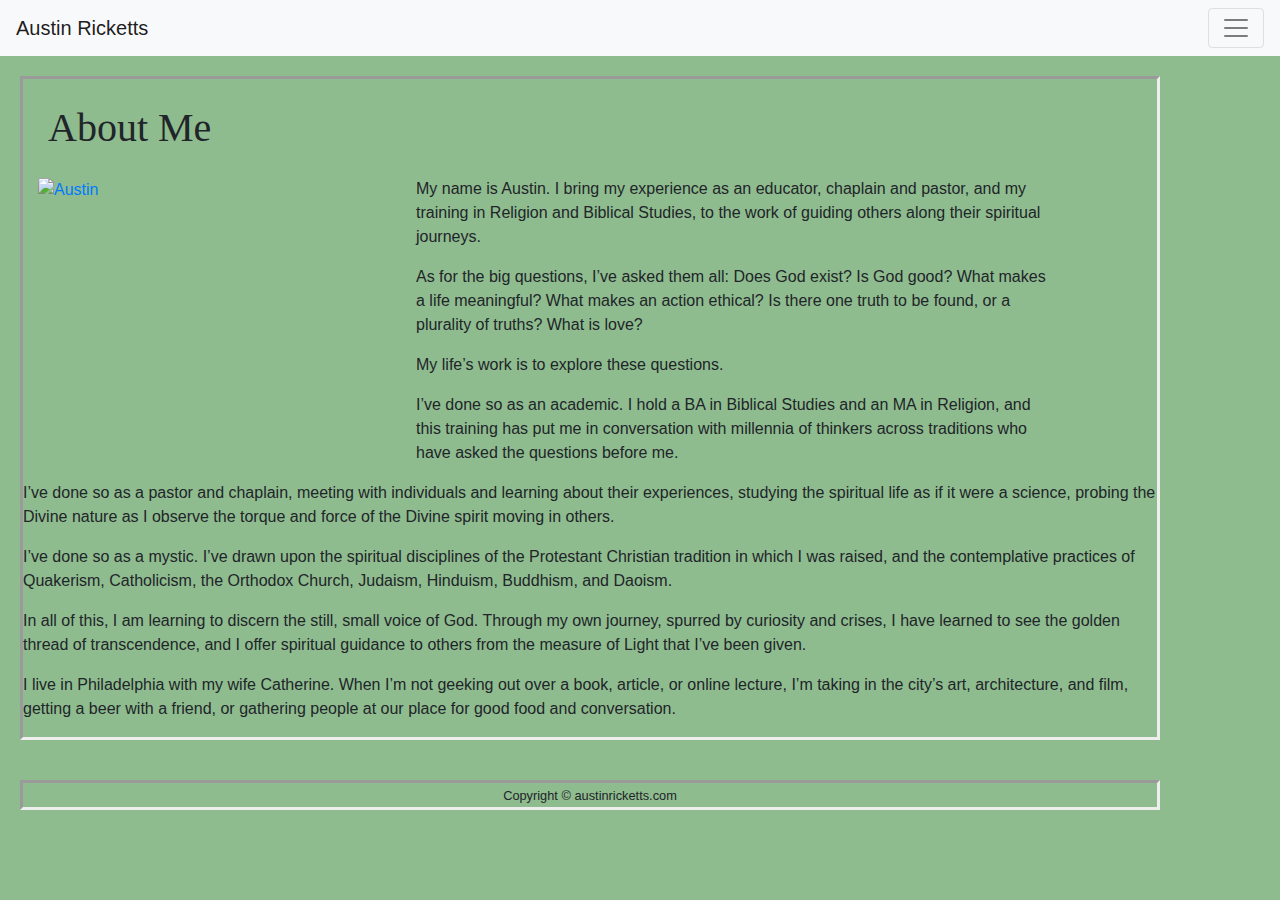
==== index.html @ 4573fe4f "added footer, changed header" ====
<!doctype html>
<html lang="en">
  <head>
    <!-- Required meta tags -->
    <meta charset="utf-8">
    <meta name="viewport" content="width=device-width, initial-scale=1, shrink-to-fit=no">

    <!-- Bootstrap CSS -->
    <link rel="stylesheet" href="https://stackpath.bootstrapcdn.com/bootstrap/4.4.1/css/bootstrap.min.css" integrity="sha384-Vkoo8x4CGsO3+Hhxv8T/Q5PaXtkKtu6ug5TOeNV6gBiFeWPGFN9MuhOf23Q9Ifjh" crossorigin="anonymous">
    <link rel="stylesheet" href="style.css">
    <title>Austin Ricketts</title>
  </head>
  <body class="body">
    <nav class="navbar sticky-top navbar-light bg-light">
        <a class="navbar-brand" href="index.html">Austin Ricketts</a>
        <button class="navbar-toggler" type="button" data-toggle="collapse" data-target="#navbarNavAltMarkup" aria-controls="navbarNavAltMarkup" aria-expanded="false" aria-label="Toggle navigation">
            <span class="navbar-toggler-icon"></span>
        </button>
            <div class="collapse navbar-collapse" id="navbarNavAltMarkup">
                <div class="navbar-nav">
                    <a class="nav-item nav-link active" href="index.html">About Me <span class="sr-only">(current)</span></a>
                    <a class="nav-item nav-link" href="portfolio.html">Portfolio</a>
                    <a class="nav-item nav-link" href="contact.html">Contact</a>
                </div>
            </div>
    </nav>
    
    <div class="container">
        <div class="row">
          <h1 class="header">About Me</h1>
        </div>
        <div class="row">
          <div class=col-lg-4>
            <a href="https://d20t6we9nb6rnn.cloudfront.net/catherineandaustin%2F1409062842047.jpg"><img src="https://d20t6we9nb6rnn.cloudfront.net/catherineandaustin%2F1409062842047.jpg" alt="Austin"></a>
          </div>
          <div class=col-lg-7>
            <p>
                My name is Austin. I bring my experience as an educator, chaplain and pastor, and my training in Religion and Biblical Studies, to the work of guiding others along their spiritual journeys.
            </p>
            <p>
                As for the big questions, I’ve asked them all: Does God exist? Is God good? What makes a life meaningful? What makes an action ethical? Is there one truth to be found, or a plurality of truths? What is love?
            </p>
            <p>
                My life’s work is to explore these questions.
            </p>
            <p>
                I’ve done so as an academic. I hold a BA in Biblical Studies and an MA in Religion, and this training has put me in conversation with millennia of thinkers across traditions who have asked the questions before me.
            </p>
          </div>
          <div class=col-lg-9></div>
            <p>
                I’ve done so as a pastor and chaplain, meeting with individuals and learning about their experiences, studying the spiritual life as if it were a science, probing the Divine nature as I observe the torque and force of the Divine spirit moving in others.
            </p>
            <p>
                I’ve done so as a mystic. I’ve drawn upon the spiritual disciplines of the Protestant Christian tradition in which I was raised, and the contemplative practices of Quakerism, Catholicism, the Orthodox Church, Judaism, Hinduism, Buddhism, and Daoism.
            </p>
            <p>
                In all of this, I am learning to discern the still, small voice of God. Through my own journey, spurred by curiosity and crises, I have learned to see the golden thread of transcendence, and I offer spiritual guidance to others from the measure of Light that I’ve been given.
            </p>
            <p>
                I live in Philadelphia with my wife Catherine. When I’m not geeking out over a book, article, or online lecture, I’m taking in the city’s art, architecture, and film, getting a beer with a friend, or gathering people at our place for good food and conversation.
            </p>
          </div>
        </div>
    </div>
    <footer class="d-flex flex-column">
      <div id="page-content">
        <div class="container text-center">
          <div class="row justify-content-center">
            <div class="col-md-7">
              <small>Copyright &copy; austinricketts.com</small>
            </div>
          </div>
        </div>
      </div>
    </footer>

    
    <script src="https://code.jquery.com/jquery-3.4.1.slim.min.js" integrity="sha384-J6qa4849blE2+poT4WnyKhv5vZF5SrPo0iEjwBvKU7imGFAV0wwj1yYfoRSJoZ+n" crossorigin="anonymous"></script>
    <script src="https://cdn.jsdelivr.net/npm/popper.js@1.16.0/dist/umd/popper.min.js" integrity="sha384-Q6E9RHvbIyZFJoft+2mJbHaEWldlvI9IOYy5n3zV9zzTtmI3UksdQRVvoxMfooAo" crossorigin="anonymous"></script>
    <script src="https://stackpath.bootstrapcdn.com/bootstrap/4.4.1/js/bootstrap.min.js" integrity="sha384-wfSDF2E50Y2D1uUdj0O3uMBJnjuUD4Ih7YwaYd1iqfktj0Uod8GCExl3Og8ifwB6" crossorigin="anonymous"></script>
  </body>
</html>
---- style.css ----
.body {
    background-color: #8FBC8F;
}
.header {
    margin: 25px;
    font-family: 'Times New Roman', Times, serif;
}
.port-head {
    font-family: 'Times New Roman', Times, serif;
    text-align: center;
}
.contact-head {
    margin: 5px;
    font-family: 'Times New Roman', Times, serif;
    text-align: center; 
}
.contact {
    margin: 5px;
    border: inset;
    background-color: grey;
}
.container {
    margin: 20px;
    border: inset;
}
#page-content {
    flex: 1 0 auto;
  }
#sticky-footer {
    flex-shrink: 0;
    position: fixed;
  }
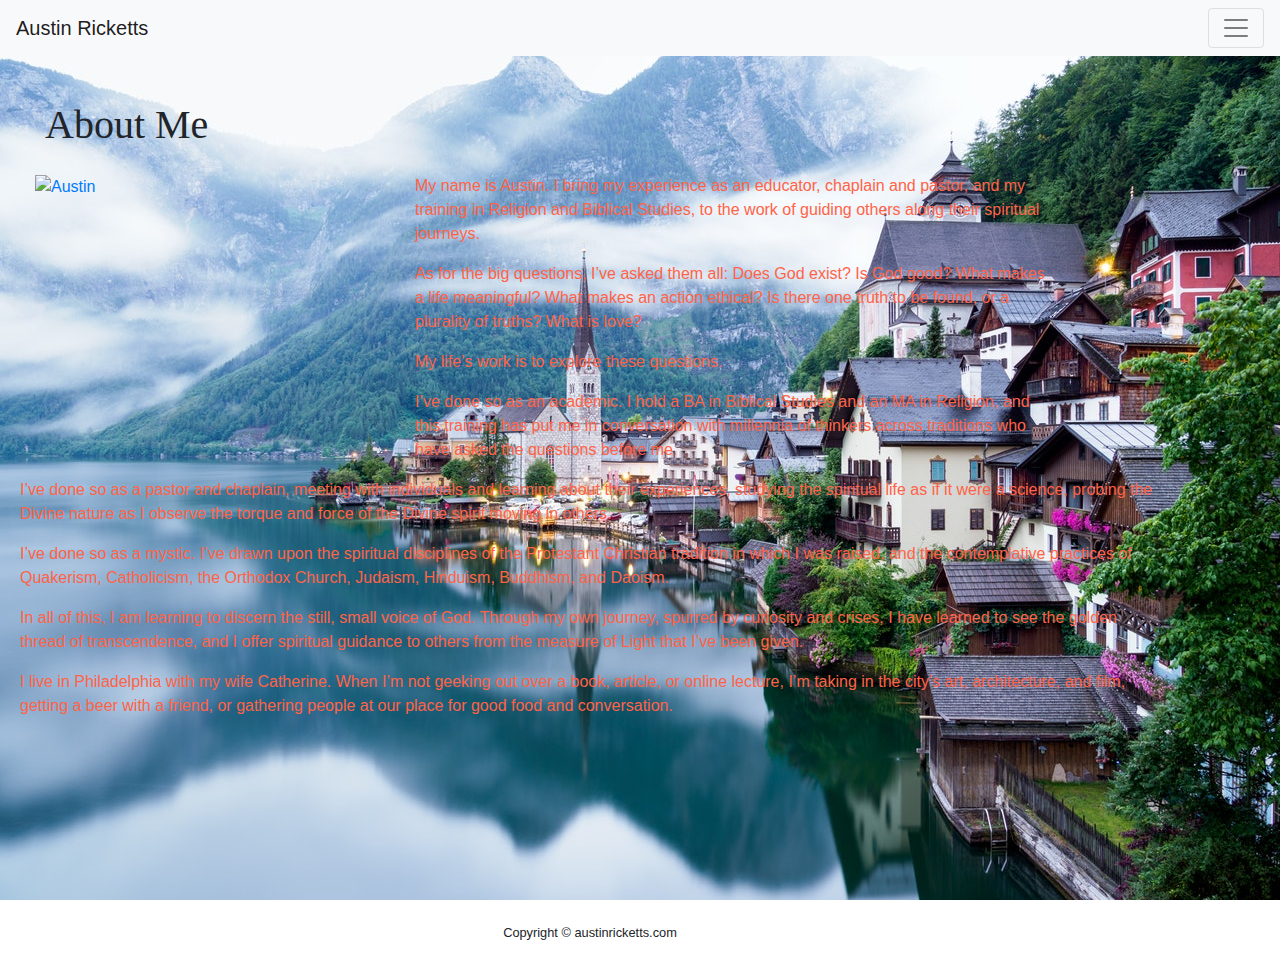
==== commit 942fd118: "modified background image, changed text color, took away borders" ====
--- a/index.html
+++ b/index.html
@@ -11,6 +11,7 @@
     <title>Austin Ricketts</title>
   </head>
   <body class="body">
+  <div class="bg">
     <nav class="navbar sticky-top navbar-light bg-light">
         <a class="navbar-brand" href="index.html">Austin Ricketts</a>
         <button class="navbar-toggler" type="button" data-toggle="collapse" data-target="#navbarNavAltMarkup" aria-controls="navbarNavAltMarkup" aria-expanded="false" aria-label="Toggle navigation">
@@ -74,7 +75,7 @@
         </div>
       </div>
     </footer>
-
+  </div>
     
     <script src="https://code.jquery.com/jquery-3.4.1.slim.min.js" integrity="sha384-J6qa4849blE2+poT4WnyKhv5vZF5SrPo0iEjwBvKU7imGFAV0wwj1yYfoRSJoZ+n" crossorigin="anonymous"></script>
     <script src="https://cdn.jsdelivr.net/npm/popper.js@1.16.0/dist/umd/popper.min.js" integrity="sha384-Q6E9RHvbIyZFJoft+2mJbHaEWldlvI9IOYy5n3zV9zzTtmI3UksdQRVvoxMfooAo" crossorigin="anonymous"></script>
--- a/style.css
+++ b/style.css
@@ -1,6 +1,21 @@
-.body {
-    background-color: #8FBC8F;
-}
+.body, html {
+    height: 100%;
+  }
+.bg {
+    /* The image used */
+    background-image: url("Images/houses-near-lake-and-mountain-3713709.jpg");
+  
+    /* Full height */
+    height: 100%;
+  
+    /* Center and scale the image nicely */
+    background-position: center;
+    background-repeat: no-repeat;
+    background-size: cover;
+  }
+  p {
+     color: tomato;
+  }
 .header {
     margin: 25px;
     font-family: 'Times New Roman', Times, serif;
@@ -16,15 +31,17 @@
 }
 .contact {
     margin: 5px;
-    border: inset;
-    background-color: grey;
+    background-color: transparent;
+}
+.card {
+    background-color: transparent;
 }
 .container {
     margin: 20px;
-    border: inset;
 }
 #page-content {
     flex: 1 0 auto;
+    background-color: transparent;
   }
 #sticky-footer {
     flex-shrink: 0;
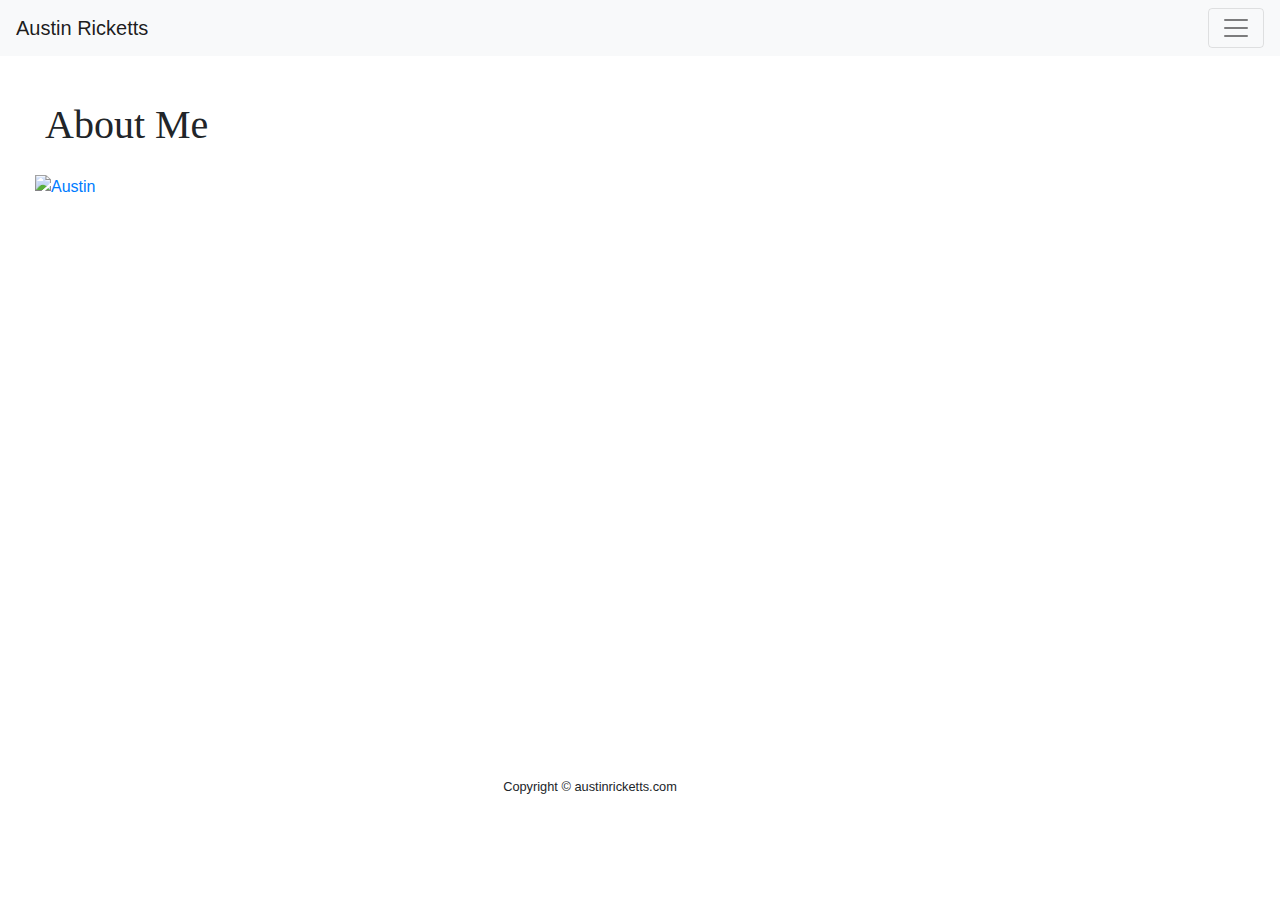
==== commit de20df7a: "plausible final update, added commentary, updated images in README" ====
--- a/index.html
+++ b/index.html
@@ -11,7 +11,11 @@
     <title>Austin Ricketts</title>
   </head>
   <body class="body">
+    <!--This background image was taken from pexels.com, an image-sharing site. 
+      The code used here is found on mdbootstrap.com.-->
   <div class="bg">
+    <!--I found this navbar on bootstrap.com. I modified it to reference the 3 pages that I wanted to link to. 
+      It had a fourth 'disabled' button, but I excised that.-->
     <nav class="navbar sticky-top navbar-light bg-light">
         <a class="navbar-brand" href="index.html">Austin Ricketts</a>
         <button class="navbar-toggler" type="button" data-toggle="collapse" data-target="#navbarNavAltMarkup" aria-controls="navbarNavAltMarkup" aria-expanded="false" aria-label="Toggle navigation">
@@ -25,7 +29,8 @@
                 </div>
             </div>
     </nav>
-    
+    <!--I learned from Bootstrap that if you make columns add up to larger than 12, 
+      then you can make them wrap around another element. I used that technique in this container.-->
     <div class="container">
         <div class="row">
           <h1 class="header">About Me</h1>
@@ -64,6 +69,9 @@
           </div>
         </div>
     </div>
+    <!--I found the base of this footer code on startbootstrap.com. 
+      I modified it, removing semantic elements such as <header> and <page> 
+      which were within the original code.-->
     <footer class="d-flex flex-column">
       <div id="page-content">
         <div class="container text-center">
--- a/style.css
+++ b/style.css
@@ -1,20 +1,14 @@
-.body, html {
+/* I was pointed to this code by a classmate, who found it oun mdbootstrap*/
+.bg {
+    background-image: url("Images/houses-near-lake-and-mountain-3713709 copy.jpg");
     height: 100%;
-  }
-.bg {
-    /* The image used */
-    background-image: url("Images/houses-near-lake-and-mountain-3713709.jpg");
-  
-    /* Full height */
-    height: 100%;
-  
-    /* Center and scale the image nicely */
     background-position: center;
     background-repeat: no-repeat;
     background-size: cover;
   }
+  /* The text color remains relatively difficult to read in its entirety. White was the best option. I will modify later.*/
   p {
-     color: tomato;
+     color: white;
   }
 .header {
     margin: 25px;
@@ -46,4 +40,8 @@
 #sticky-footer {
     flex-shrink: 0;
     position: fixed;
-  }+    margin-top: 10px;
+  }
+.foot-style {
+    margin-top: 0px;
+}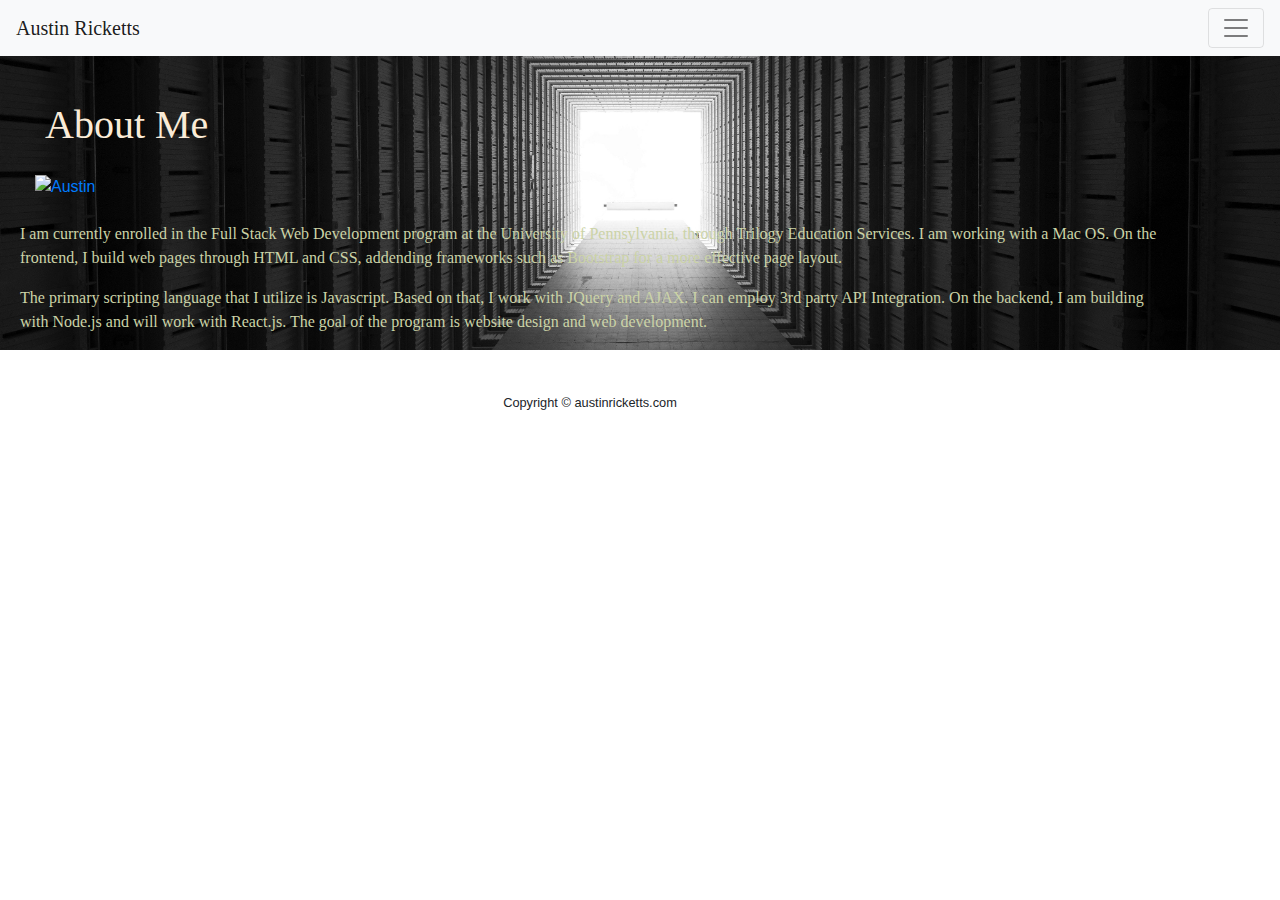
==== commit e3adf026: "updated portfolio" ====
--- a/index.html
+++ b/index.html
@@ -17,7 +17,7 @@
     <!--I found this navbar on bootstrap.com. I modified it to reference the 3 pages that I wanted to link to. 
       It had a fourth 'disabled' button, but I excised that.-->
     <nav class="navbar sticky-top navbar-light bg-light">
-        <a class="navbar-brand" href="index.html">Austin Ricketts</a>
+        <a class="navbar-brand" href="index.html" style="font-family: Georgia, 'Times New Roman', Times, serif;">Austin Ricketts</a>
         <button class="navbar-toggler" type="button" data-toggle="collapse" data-target="#navbarNavAltMarkup" aria-controls="navbarNavAltMarkup" aria-expanded="false" aria-label="Toggle navigation">
             <span class="navbar-toggler-icon"></span>
         </button>
@@ -37,38 +37,24 @@
         </div>
         <div class="row">
           <div class=col-lg-4>
-            <a href="https://d20t6we9nb6rnn.cloudfront.net/catherineandaustin%2F1409062842047.jpg"><img src="https://d20t6we9nb6rnn.cloudfront.net/catherineandaustin%2F1409062842047.jpg" alt="Austin"></a>
+            <div class="thumbnail">
+              <a href="https://www.linkedin.com/in/austin-ricketts-99034a110/"><img src="https://resources.finalsite.net/images/f_auto,q_auto,t_image_size_2/v1539278055/quaker/pvxg6wcusnefrlw0kdcs/AustinFinal.jpg" alt="Austin"></a>
+            </div>
           </div>
-          <div class=col-lg-7>
-            <p>
-                My name is Austin. I bring my experience as an educator, chaplain and pastor, and my training in Religion and Biblical Studies, to the work of guiding others along their spiritual journeys.
-            </p>
-            <p>
-                As for the big questions, I’ve asked them all: Does God exist? Is God good? What makes a life meaningful? What makes an action ethical? Is there one truth to be found, or a plurality of truths? What is love?
-            </p>
-            <p>
-                My life’s work is to explore these questions.
-            </p>
-            <p>
-                I’ve done so as an academic. I hold a BA in Biblical Studies and an MA in Religion, and this training has put me in conversation with millennia of thinkers across traditions who have asked the questions before me.
-            </p>
-          </div>
+          <br>
+          <div class=col-lg-7></div>
+          <br>
+          <br>
           <div class=col-lg-9></div>
-            <p>
-                I’ve done so as a pastor and chaplain, meeting with individuals and learning about their experiences, studying the spiritual life as if it were a science, probing the Divine nature as I observe the torque and force of the Divine spirit moving in others.
-            </p>
-            <p>
-                I’ve done so as a mystic. I’ve drawn upon the spiritual disciplines of the Protestant Christian tradition in which I was raised, and the contemplative practices of Quakerism, Catholicism, the Orthodox Church, Judaism, Hinduism, Buddhism, and Daoism.
-            </p>
-            <p>
-                In all of this, I am learning to discern the still, small voice of God. Through my own journey, spurred by curiosity and crises, I have learned to see the golden thread of transcendence, and I offer spiritual guidance to others from the measure of Light that I’ve been given.
-            </p>
-            <p>
-                I live in Philadelphia with my wife Catherine. When I’m not geeking out over a book, article, or online lecture, I’m taking in the city’s art, architecture, and film, getting a beer with a friend, or gathering people at our place for good food and conversation.
-            </p>
-          </div>
+          <p>
+            I am currently enrolled in the Full Stack Web Development program at the University of Pennsylvania, through Trilogy Education Services. I am working with a Mac OS. On the frontend, I build web pages through HTML and CSS, addending frameworks such as Bootstrap for a more effective page layout. 
+          </p>
+          <p>
+            The primary scripting language that I utilize is Javascript. Based on that, I work with JQuery and AJAX. I can employ 3rd party API Integration. On the backend, I am building with Node.js and will work with React.js. The goal of the program is website design and web development.
+          </p>
         </div>
-    </div>
+      </div>
+  </div>
     <!--I found the base of this footer code on startbootstrap.com. 
       I modified it, removing semantic elements such as <header> and <page> 
       which were within the original code.-->
--- a/style.css
+++ b/style.css
@@ -1,6 +1,6 @@
-/* I was pointed to this code by a classmate, who found it oun mdbootstrap*/
+/* I was pointed to this code by a classmate, who found it on mdbootstrap*/
 .bg {
-    background-image: url("Images/houses-near-lake-and-mountain-3713709 copy.jpg");
+    background-image: url("Images/concrete-tunnel-3043424.jpg");
     height: 100%;
     background-position: center;
     background-repeat: no-repeat;
@@ -8,20 +8,35 @@
   }
   /* The text color remains relatively difficult to read in its entirety. White was the best option. I will modify later.*/
   p {
-     color: white;
+     color: rgb(203, 211, 167);
+     font-family: 'Times New Roman', Times, serif;
   }
+
+.titles {
+    color: antiquewhite;
+    font-size: large;
+    font-family: 'Times New Roman', Times, serif;
+}
+
+.repo-link {
+    font-family: Georgia, 'Times New Roman', Times, serif;
+}
+
 .header {
     margin: 25px;
     font-family: 'Times New Roman', Times, serif;
+    color: antiquewhite;
 }
 .port-head {
     font-family: 'Times New Roman', Times, serif;
     text-align: center;
+    color: antiquewhite;
 }
 .contact-head {
     margin: 5px;
     font-family: 'Times New Roman', Times, serif;
-    text-align: center; 
+    text-align: center;
+    color: antiquewhite;
 }
 .contact {
     margin: 5px;
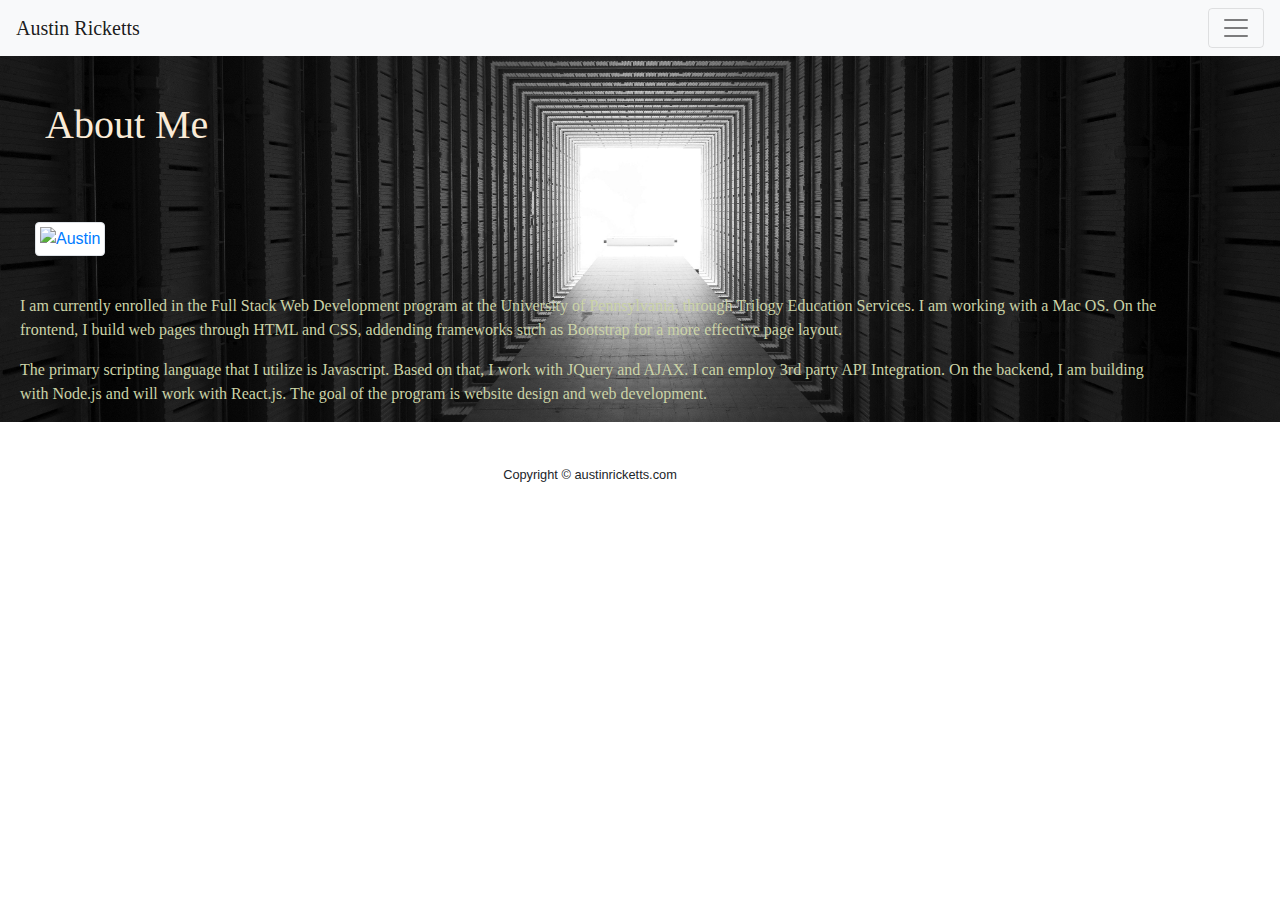
==== commit 30068e99: "responsive check" ====
--- a/index.html
+++ b/index.html
@@ -35,17 +35,26 @@
         <div class="row">
           <h1 class="header">About Me</h1>
         </div>
+        <br>
+        <br>
         <div class="row">
           <div class=col-lg-4>
             <div class="thumbnail">
-              <a href="https://www.linkedin.com/in/austin-ricketts-99034a110/"><img src="https://resources.finalsite.net/images/f_auto,q_auto,t_image_size_2/v1539278055/quaker/pvxg6wcusnefrlw0kdcs/AustinFinal.jpg" alt="Austin"></a>
+              <a href="https://www.linkedin.com/in/austin-ricketts-99034a110/"><img src="https://resources.finalsite.net/images/f_auto,q_auto,t_image_size_2/v1539278055/quaker/pvxg6wcusnefrlw0kdcs/AustinFinal.jpg" alt="Austin" class="img-thumbnail"></a>
             </div>
           </div>
           <br>
-          <div class=col-lg-7></div>
+          <div class=col-lg-2></div>
           <br>
           <br>
-          <div class=col-lg-9></div>
+          <div class=col-lg-3>
+            
+          </div>
+          
+        </div>
+        <div class="row"></div>
+        <br>
+        <div class="row">
           <p>
             I am currently enrolled in the Full Stack Web Development program at the University of Pennsylvania, through Trilogy Education Services. I am working with a Mac OS. On the frontend, I build web pages through HTML and CSS, addending frameworks such as Bootstrap for a more effective page layout. 
           </p>
@@ -53,11 +62,9 @@
             The primary scripting language that I utilize is Javascript. Based on that, I work with JQuery and AJAX. I can employ 3rd party API Integration. On the backend, I am building with Node.js and will work with React.js. The goal of the program is website design and web development.
           </p>
         </div>
-      </div>
+    </div>
+
   </div>
-    <!--I found the base of this footer code on startbootstrap.com. 
-      I modified it, removing semantic elements such as <header> and <page> 
-      which were within the original code.-->
     <footer class="d-flex flex-column">
       <div id="page-content">
         <div class="container text-center">
--- a/style.css
+++ b/style.css
@@ -1,4 +1,4 @@
-/* I was pointed to this code by a classmate, who found it on mdbootstrap*/
+
 .bg {
     background-image: url("Images/concrete-tunnel-3043424.jpg");
     height: 100%;
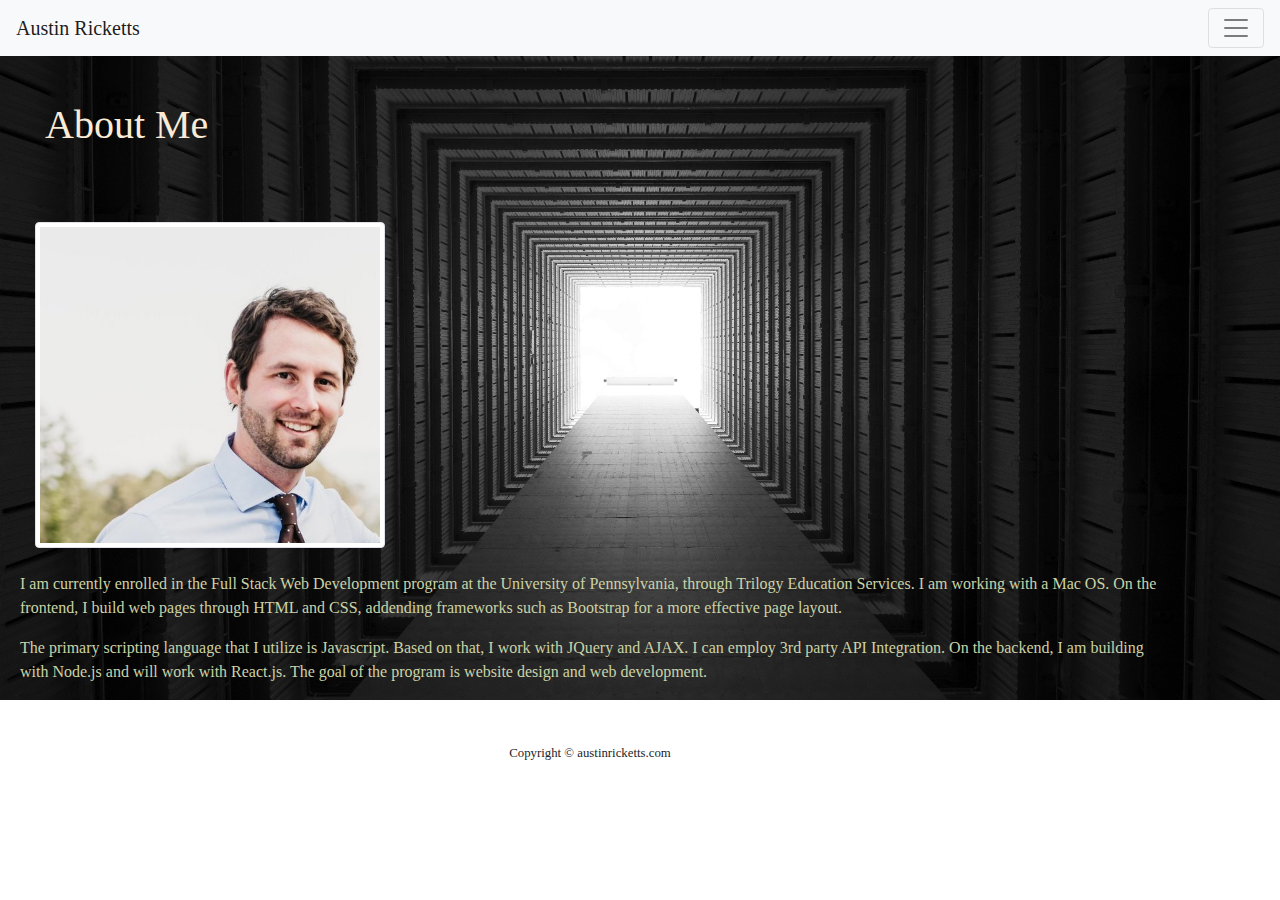
==== commit c64c7a47: "style change" ====
--- a/index.html
+++ b/index.html
@@ -40,7 +40,7 @@
         <div class="row">
           <div class=col-lg-4>
             <div class="thumbnail">
-              <a href="https://www.linkedin.com/in/austin-ricketts-99034a110/"><img src="https://resources.finalsite.net/images/f_auto,q_auto,t_image_size_2/v1539278055/quaker/pvxg6wcusnefrlw0kdcs/AustinFinal.jpg" alt="Austin" class="img-thumbnail"></a>
+              <a href="https://www.linkedin.com/in/austin-ricketts-99034a110/"><img src="Images/austin1-photo.jpg" alt="Austin" class="img-thumbnail"></a>
             </div>
           </div>
           <br>
@@ -70,7 +70,7 @@
         <div class="container text-center">
           <div class="row justify-content-center">
             <div class="col-md-7">
-              <small>Copyright &copy; austinricketts.com</small>
+              <small style="font-family: Georgia, 'Times New Roman', Times, serif;">Copyright &copy; austinricketts.com</small>
             </div>
           </div>
         </div>
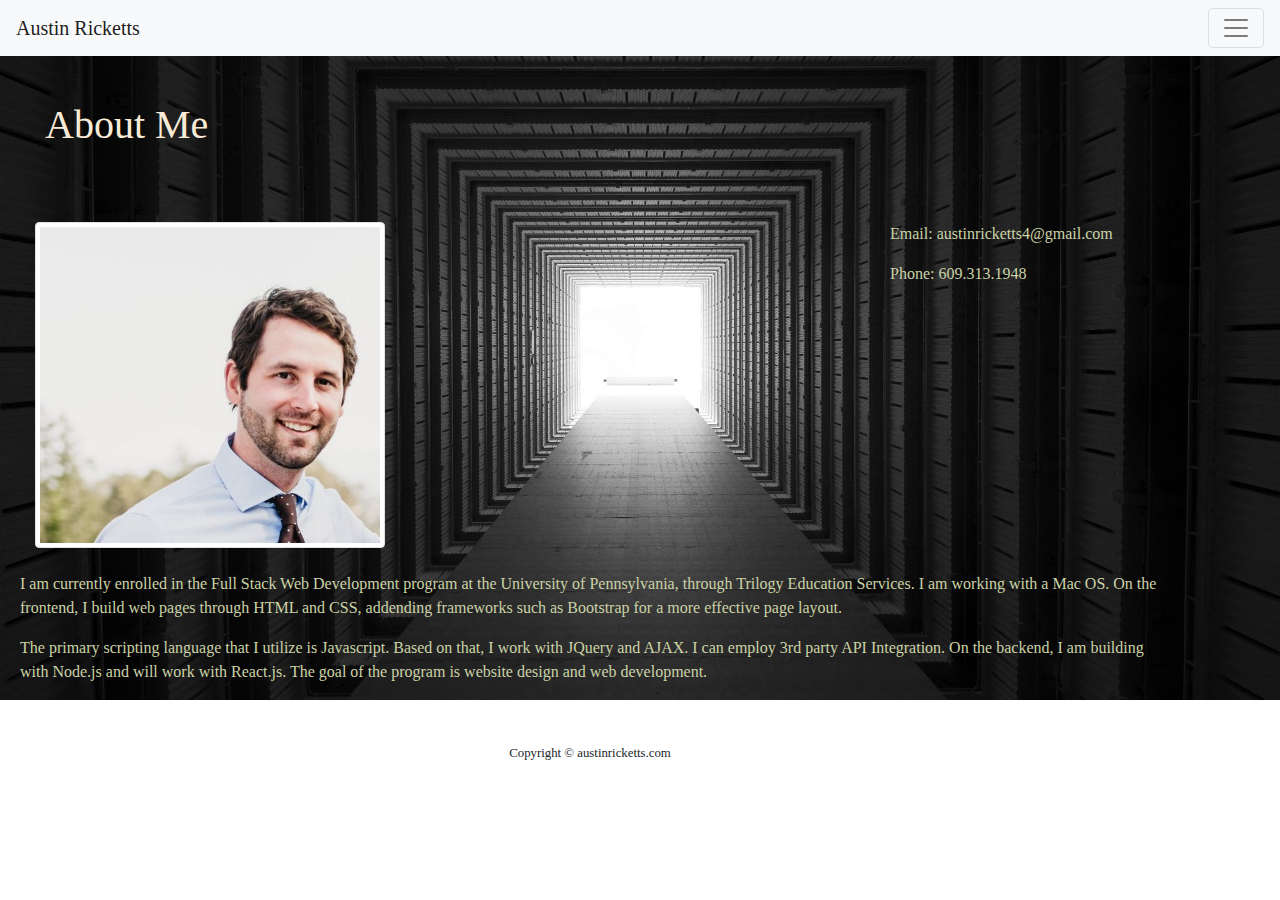
==== commit 042aa288: "update html" ====
--- a/index.html
+++ b/index.html
@@ -44,11 +44,12 @@
             </div>
           </div>
           <br>
-          <div class=col-lg-2></div>
+          <div class=col-lg-5></div>
           <br>
           <br>
           <div class=col-lg-3>
-            
+            <p>Email: austinricketts4@gmail.com</p>
+            <p>Phone: 609.313.1948</p>
           </div>
           
         </div>
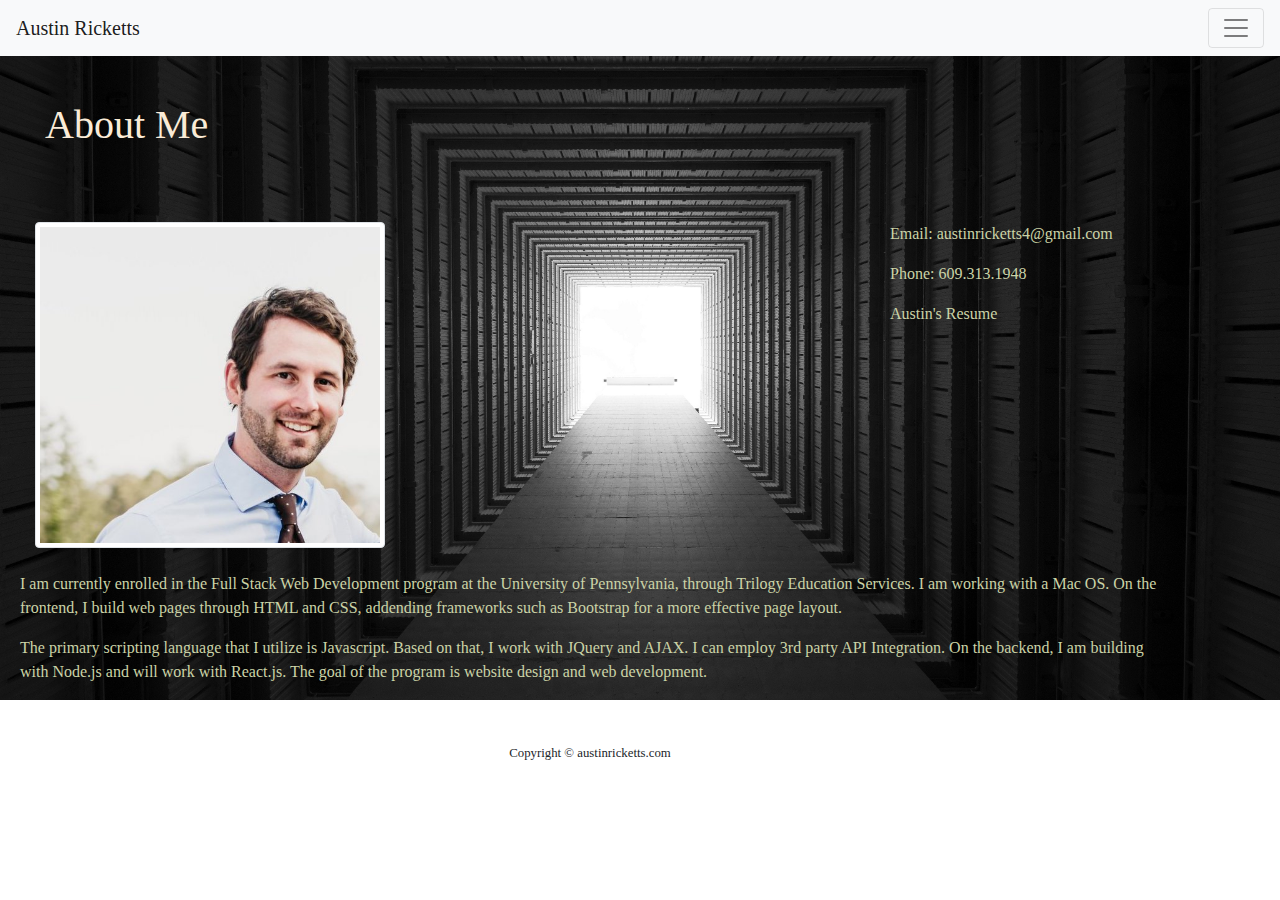
==== commit b53a6366: "added resume link" ====
--- a/index.html
+++ b/index.html
@@ -50,6 +50,7 @@
           <div class=col-lg-3>
             <p>Email: austinricketts4@gmail.com</p>
             <p>Phone: 609.313.1948</p>
+            <a href="https://docs.google.com/document/d/e/2PACX-1vTgD5IOfgZ_NHtFl6DkjcCuZzqR9IFvB6yflCi5OXfb2nJ7yyI713-UL0HcdhtLiLKAqOkyVCVfAStg/pub" style="font-family: Georgia, 'Times New Roman', Times, serif; color: rgb(203, 211, 167)" alt="Resume">Austin's Resume</a>
           </div>
           
         </div>
